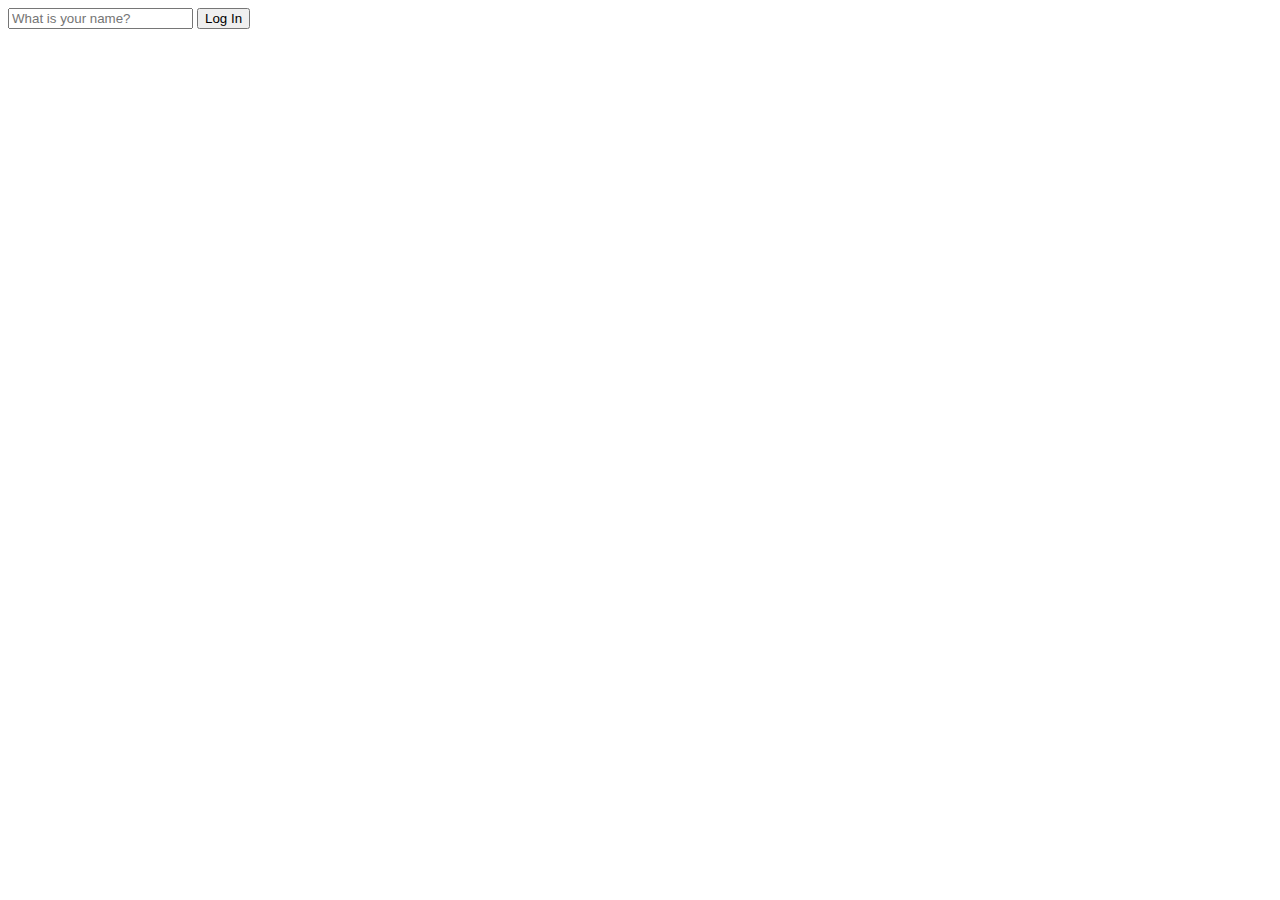
==== index.html @ 540783d8 "230125 Start Project" ====
<!DOCTYPE html>
<html lang="en">
<head>
    <meta charset="UTF-8">
    <meta http-equiv="X-UA-Compatible" content="IE=edge">
    <meta name="viewport" content="width=device-width, initial-scale=1.0">
    <title></title>
    <link rel="stylesheet" href="style.css">
</head>
<body>
    <div id="login-form">
        <input type="text" placeholder="What is your name?">
        <button>Log In</button>
    </div>
    <script src="app.js"></script>
</body>
</html>
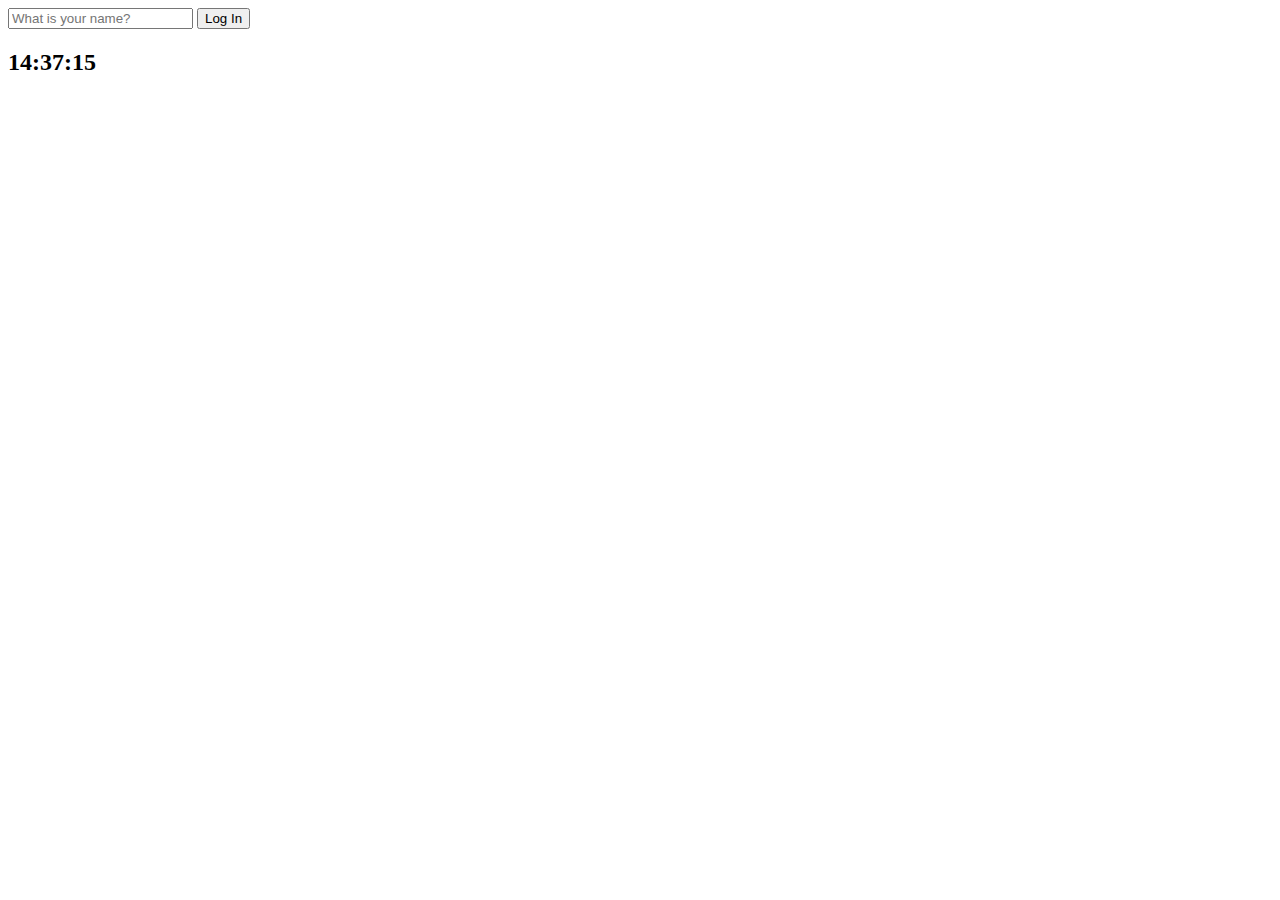
==== commit 1f32ee15: "230130 clock" ====
--- a/index.html
+++ b/index.html
@@ -5,13 +5,20 @@
     <meta http-equiv="X-UA-Compatible" content="IE=edge">
     <meta name="viewport" content="width=device-width, initial-scale=1.0">
     <title></title>
-    <link rel="stylesheet" href="style.css">
+    <link rel="stylesheet" href="css/style.css">
 </head>
 <body>
-    <div id="login-form">
-        <input type="text" placeholder="What is your name?">
-        <button>Log In</button>
-    </div>
-    <script src="app.js"></script>
+    <form id="login-form" class="hidden">
+        <input 
+        required
+        maxlength="15"
+        type="text" 
+        placeholder="What is your name?">
+        <button type="submit">Log In</button>
+    </form>
+    <h1 id="greeting" class="hidden"></h1>
+    <h2 id="clock">00:00</h2>
+    <script src="js/greetings.js"></script>
+    <script src="js/clock.js"></script>
 </body>
 </html>--- a/css/style.css
+++ b/css/style.css
@@ -0,0 +1,3 @@
+.hidden {
+  display: none;
+}
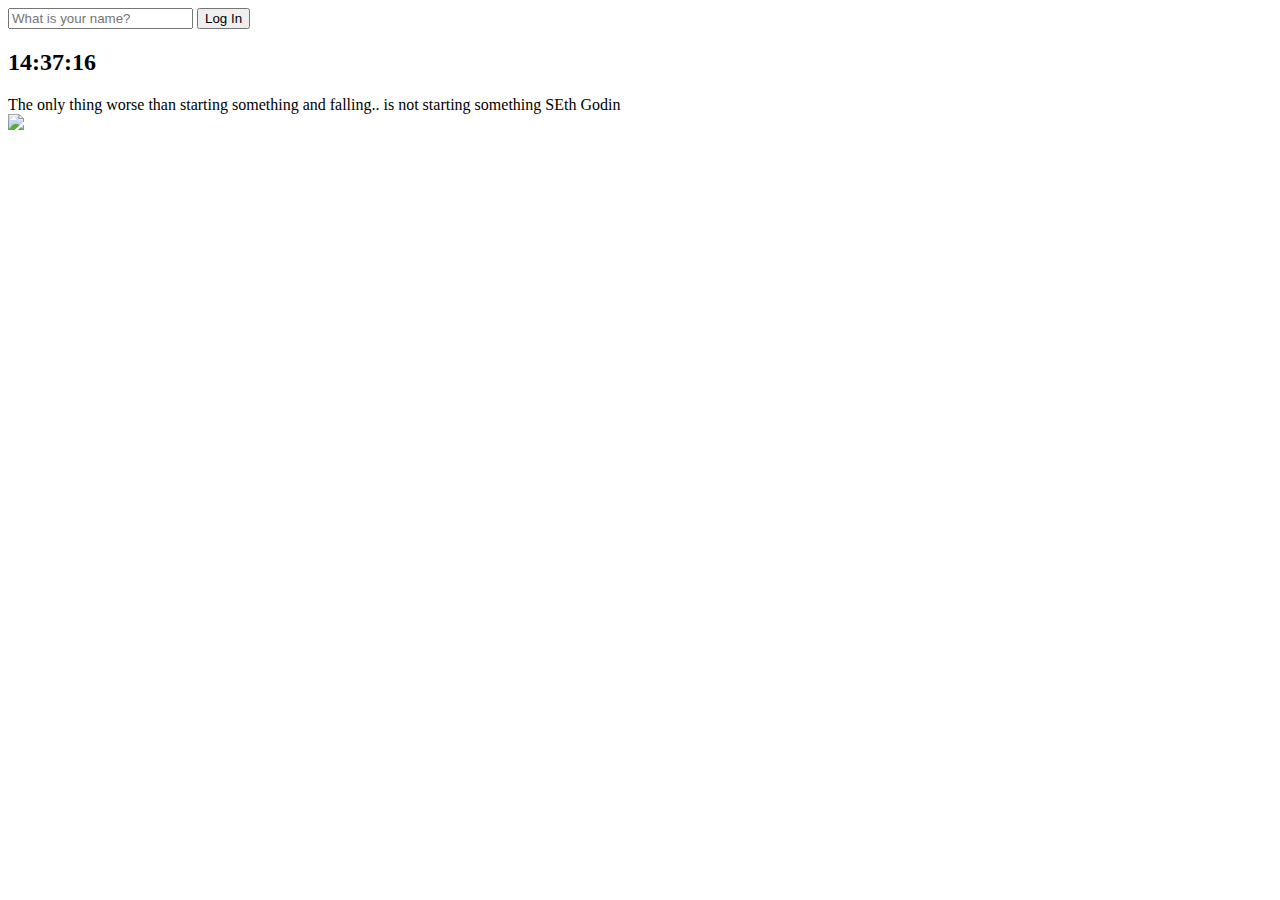
==== commit 108ee2cd: "230202 Quote & Background" ====
--- a/index.html
+++ b/index.html
@@ -18,7 +18,13 @@
     </form>
     <h1 id="greeting" class="hidden"></h1>
     <h2 id="clock">00:00</h2>
+    <div id="quote">
+        <span></span>
+        <span></span>
+    </div>
     <script src="js/greetings.js"></script>
     <script src="js/clock.js"></script>
+    <script src="js/quotes.js"></script>
+    <script src="js/background.js"></script>
 </body>
 </html>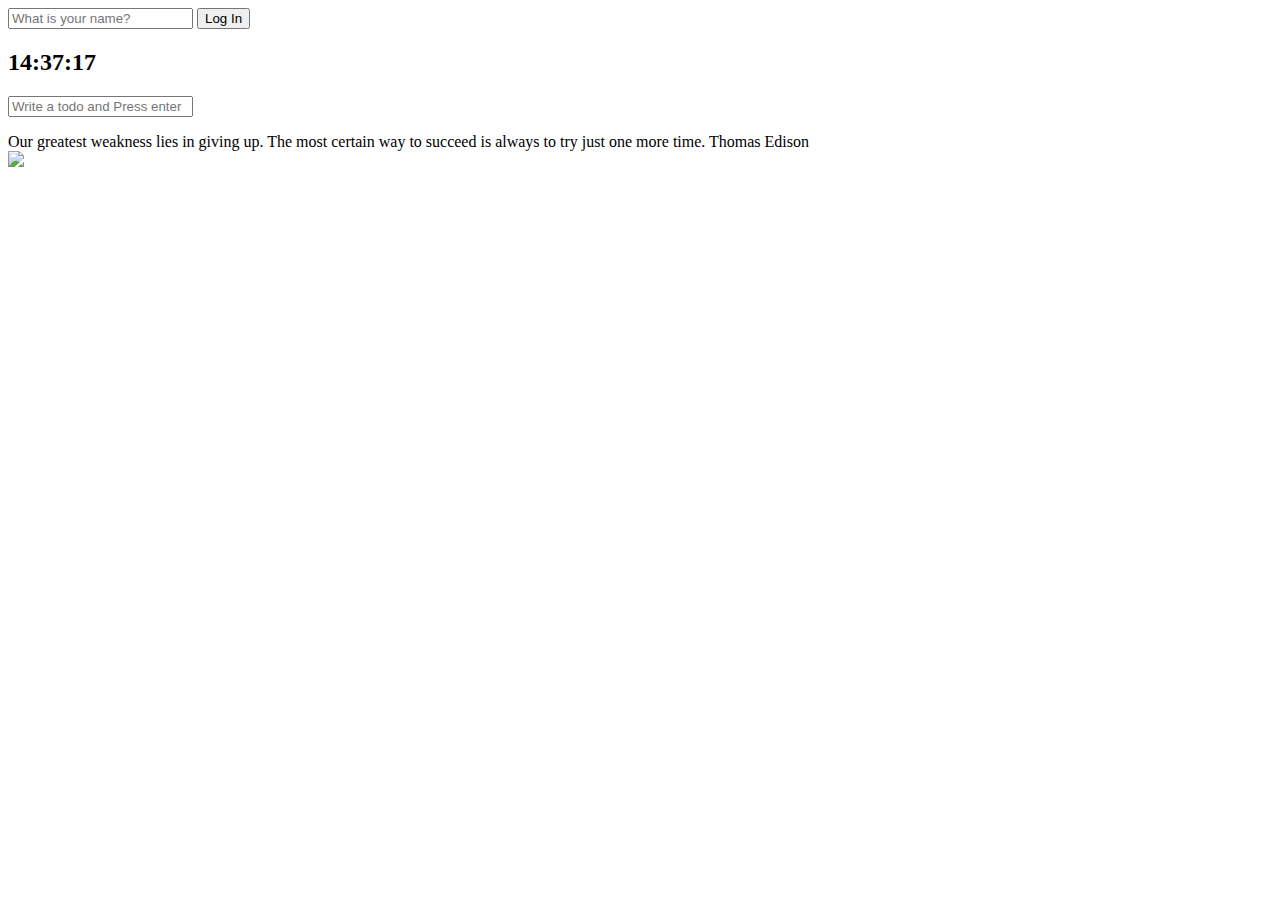
==== commit 2a00e89d: "230205 Todo list" ====
--- a/index.html
+++ b/index.html
@@ -18,6 +18,10 @@
     </form>
     <h1 id="greeting" class="hidden"></h1>
     <h2 id="clock">00:00</h2>
+    <form id="todo-form">
+        <input type="text" placeholder="Write a todo and Press enter" required>
+    </form>
+    <ul id="todo-list"></ul>
     <div id="quote">
         <span></span>
         <span></span>
@@ -26,5 +30,6 @@
     <script src="js/clock.js"></script>
     <script src="js/quotes.js"></script>
     <script src="js/background.js"></script>
+    <script src="js/todo.js"></script>
 </body>
 </html>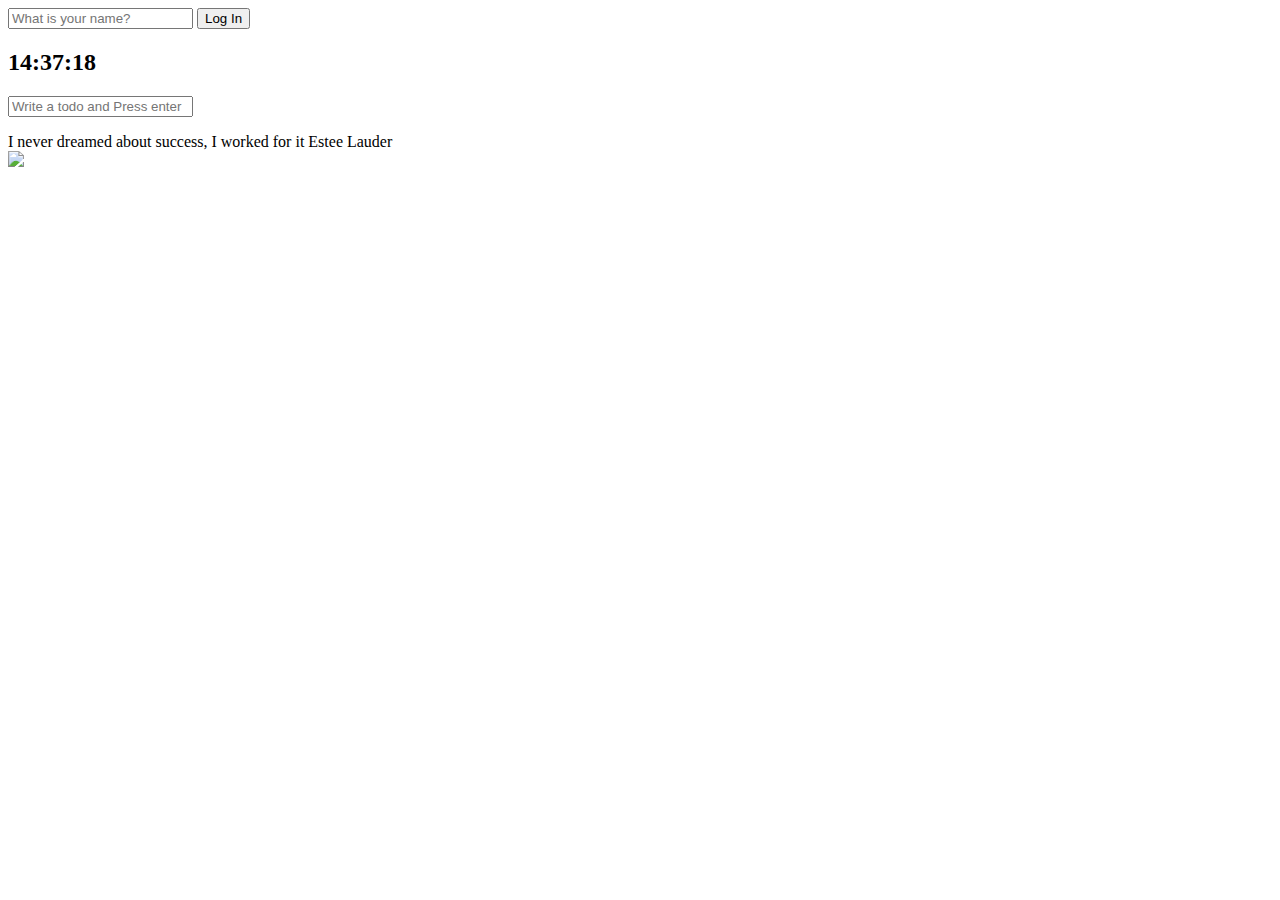
==== commit 4cb44f21: "230209 weather" ====
--- a/index.html
+++ b/index.html
@@ -31,5 +31,6 @@
     <script src="js/quotes.js"></script>
     <script src="js/background.js"></script>
     <script src="js/todo.js"></script>
+    <script src="js/weather.js"></script>
 </body>
 </html>